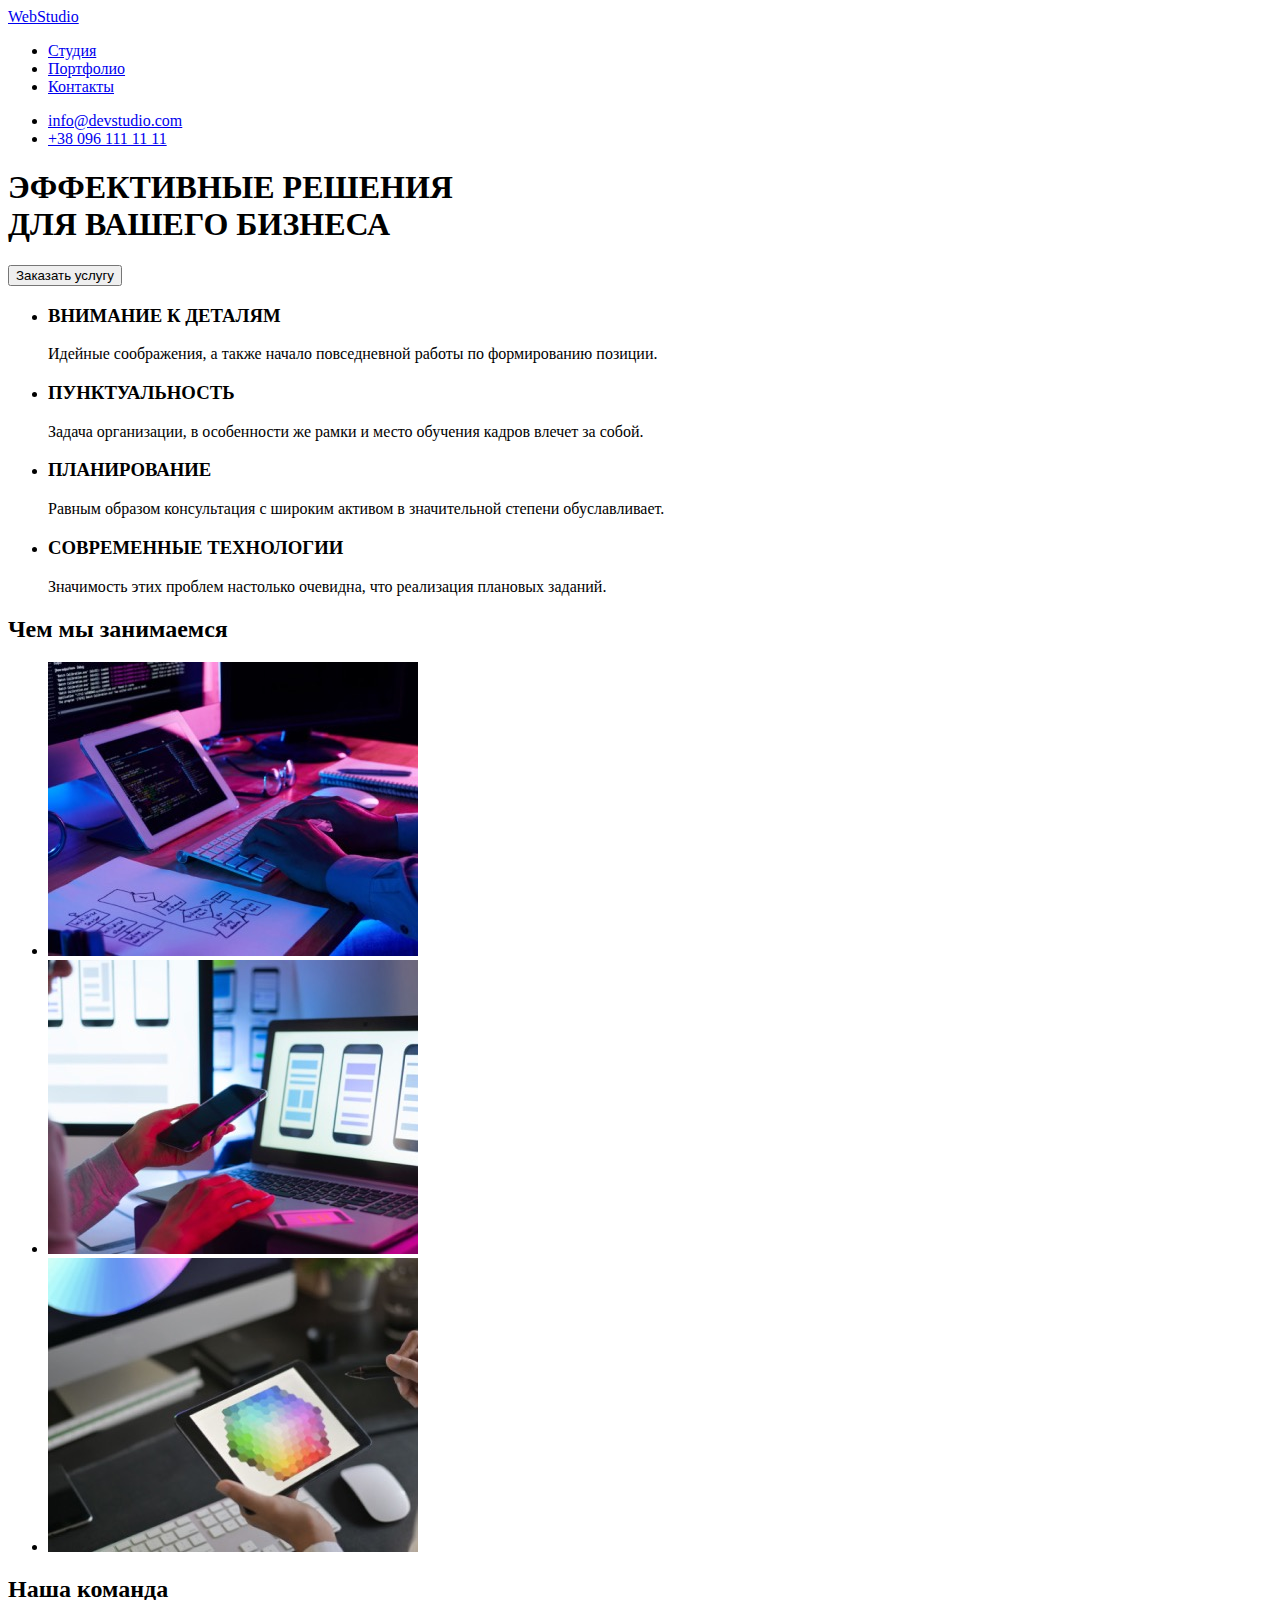
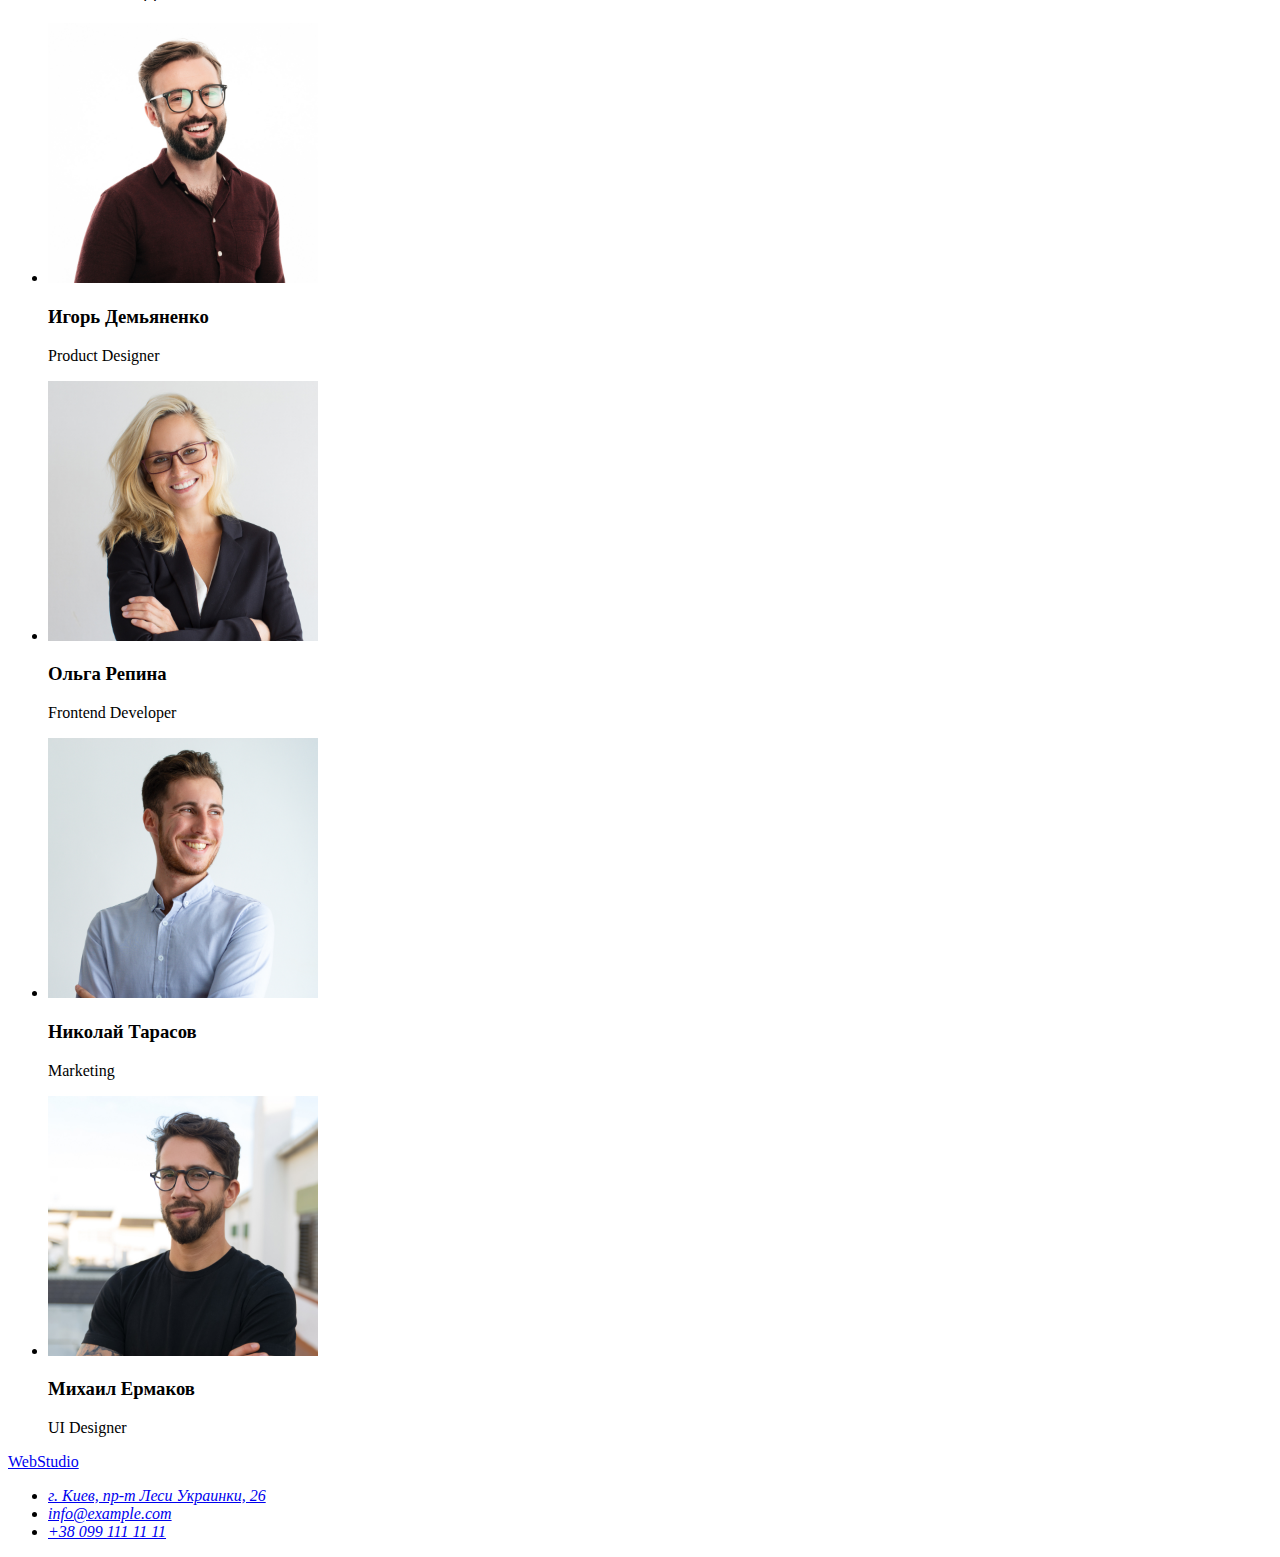
==== index.html @ f8b8bf62 "Cloned 1st hw" ====
<!DOCTYPE html>
<html lang="ru">
<head>
    <meta charset="UTF-8">
    <meta http-equiv="X-UA-Compatible" content="IE=edge">
    <meta name="viewport" content="width=device-width, initial-scale=1.0">
    <title>Студия</title>
</head>
<body>


<header>
       <nav>
         <a href="/"> WebStudio</a>

                <ul>
                <li><a href="./studio">Студия</a></li>
                <li><a href="./portfolio">Портфолио</a></li>
                <li><a href="./contacts">Контакты</a></li>
                </ul>
        </nav>

        <ul>
                <li><a href="mailto:info@devstudio.com">info@devstudio.com</a> </li> 
                <li><a href="tel:+380961111111">+38 096 111 11 11</a> </li>
        </ul>
</header>


<main>

<!--Блок герой-->
        <section>
        <h1>ЭФФЕКТИВНЫЕ РЕШЕНИЯ <br> ДЛЯ ВАШЕГО БИЗНЕСА</h1>
        <button type="button">Заказать услугу</button>
        </section>


<!--Особенности-->
        <section>
                <ul>
                <li>
            <h3>ВНИМАНИЕ К ДЕТАЛЯМ</h3>
            <p>Идейные соображения, а также начало повседневной работы по формированию позиции.</p>
            </li>
            <li>
            <h3>ПУНКТУАЛЬНОСТЬ</h3>
            <p>Задача организации, в особенности же рамки и место обучения кадров влечет за собой.</p>
            </li>
            <li>
            <h3>ПЛАНИРОВАНИЕ</h3>
            <p>Равным образом консультация с широким активом в значительной степени обуславливает.</p>
            </li>
            <li>
            <h3>СОВРЕМЕННЫЕ ТЕХНОЛОГИИ</h3>
            <p>Значимость этих проблем настолько очевидна, что реализация плановых заданий.</p>
            </li>
                </ul>
        </section>


<!--Чем мы занимаемся-->
        <section>
                <h2>Чем мы занимаемся</h2> 
                <ul>
                        <li><a href=""><img src="./images/box1.jpg" alt="Создание верстки" width="370"></a> </li>
                        <li><a href=""><img src="./images/box2.jpg" alt="Разработка мобильной версии" width="370"></a></li>
                        <li><a href=""><img src="./images/box3.jpg" alt="Дизайн макетов" width="370"></a></li>
                </ul>
        </section>


<!--Наша команда-->
        <section>
            <h2>Наша команда</h2>
                <ul>
                        <li>
                        <img src="./images/img3.jpg" alt="Фото Игорь Демьяненко" width="270" height="260">
                        <h3>Игорь Демьяненко</h3>
                        <p lang="en">Product Designer</p>
                        </li>

                        <li>
                        <img src="./images/img2.jpg" alt="Фото Ольга Репина" width="270" height="260">
                        <h3>Ольга Репина</h3>
                        <p lang="en">Frontend Developer</p>
                        </li>

                        <li>
                        <img src="./images/img1.jpg" alt="Фото Николай Тарасов" width="270" height="260">
                        <h3>Николай Тарасов</h3>
                        <p lang="en">Marketing</p>
                        </li>
                        
                        <li>
                        <img src="./images/img.jpg" alt="Фото Михаил Ермаков" width="270" height="260">
                        <h3>Михаил Ермаков</h3>
                        <p lang="en">UI Designer</p>
                        </li>
                </ul>
        </section>

</main>


        <footer>
                <a href="/">WebStudio</a>
                        <address>
                                <ul>
                                        <li><a href="https://goo.gl/maps/aRRkFb3PzJFJw8Fk9" target="_blank">г. Киев, пр-т Леси Украинки, 26</a></li>
                                        <li><a href="mailto:info@devstudio.com">info@example.com</a></li>
                                        <li><a href="tel:+380961111111">+38 099 111 11 11</a></li>
                                </ul>
                        </address>
        </footer>


</body>
</html>
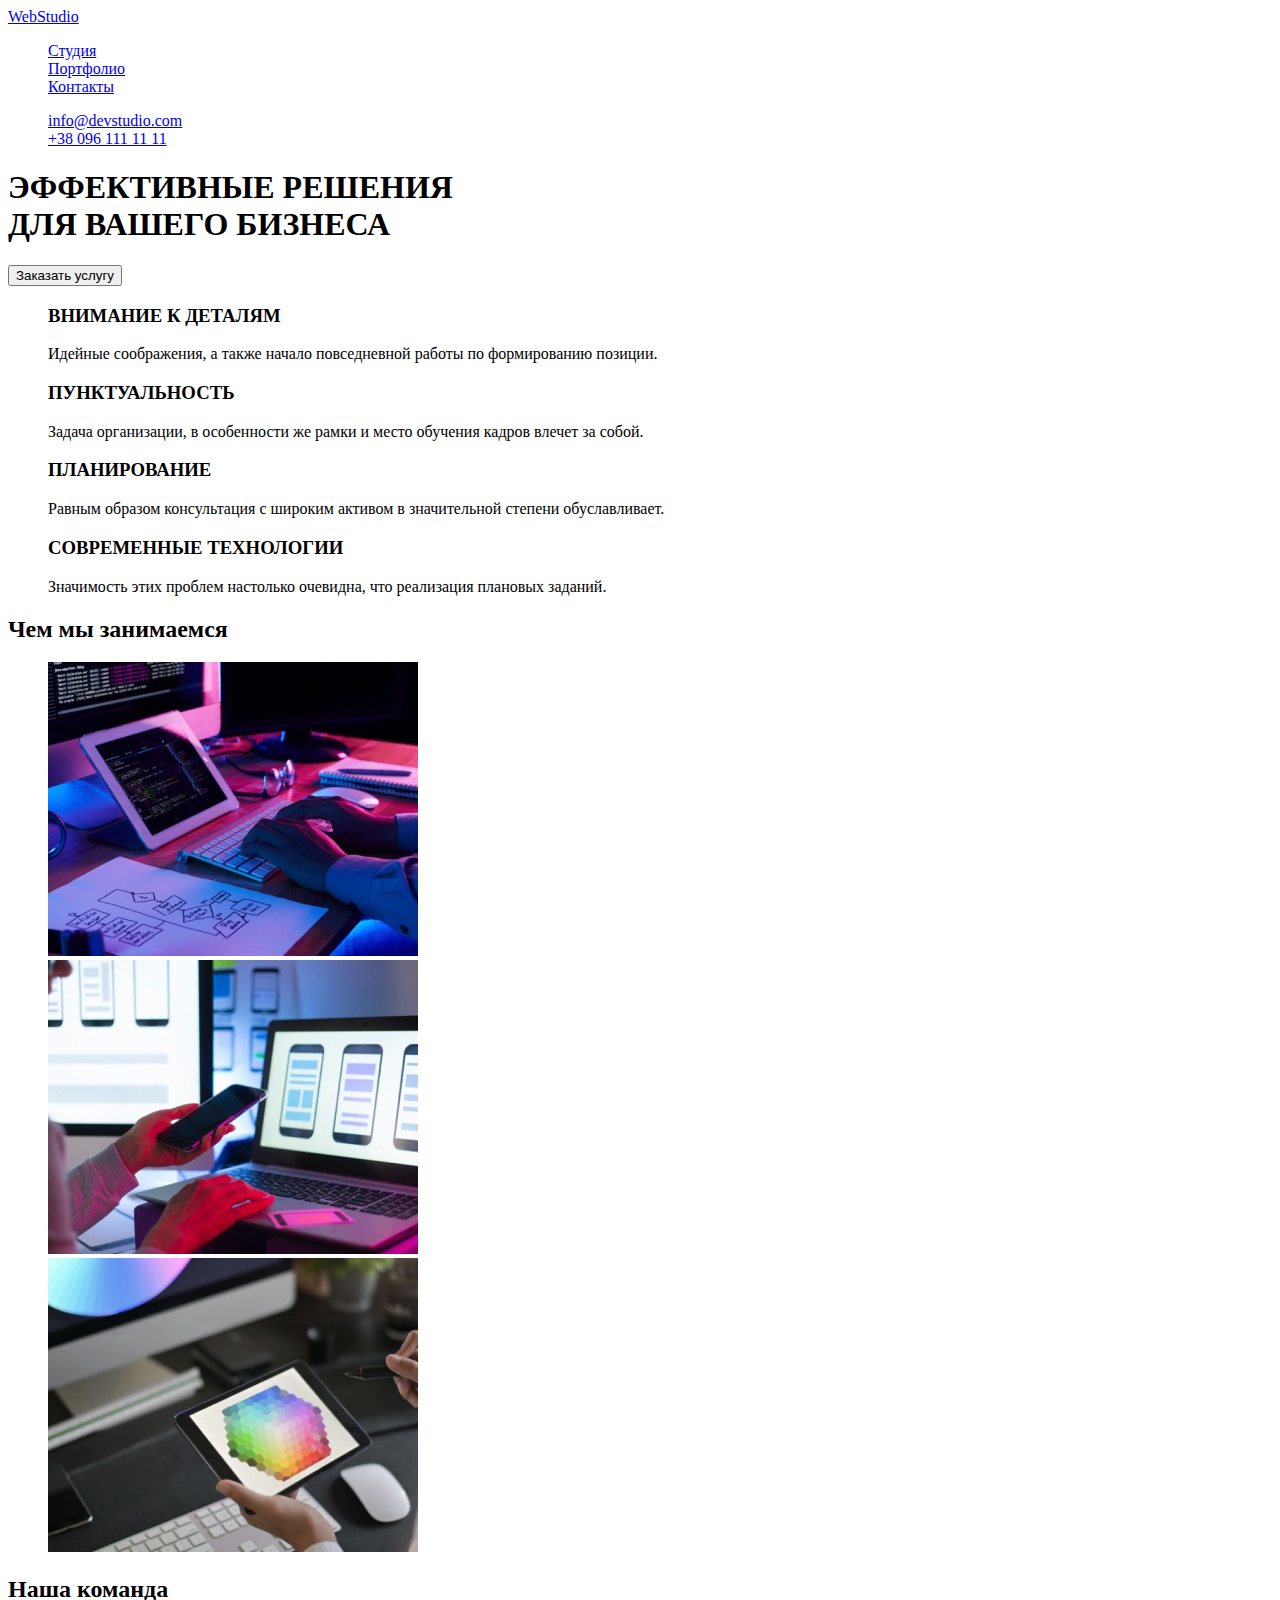
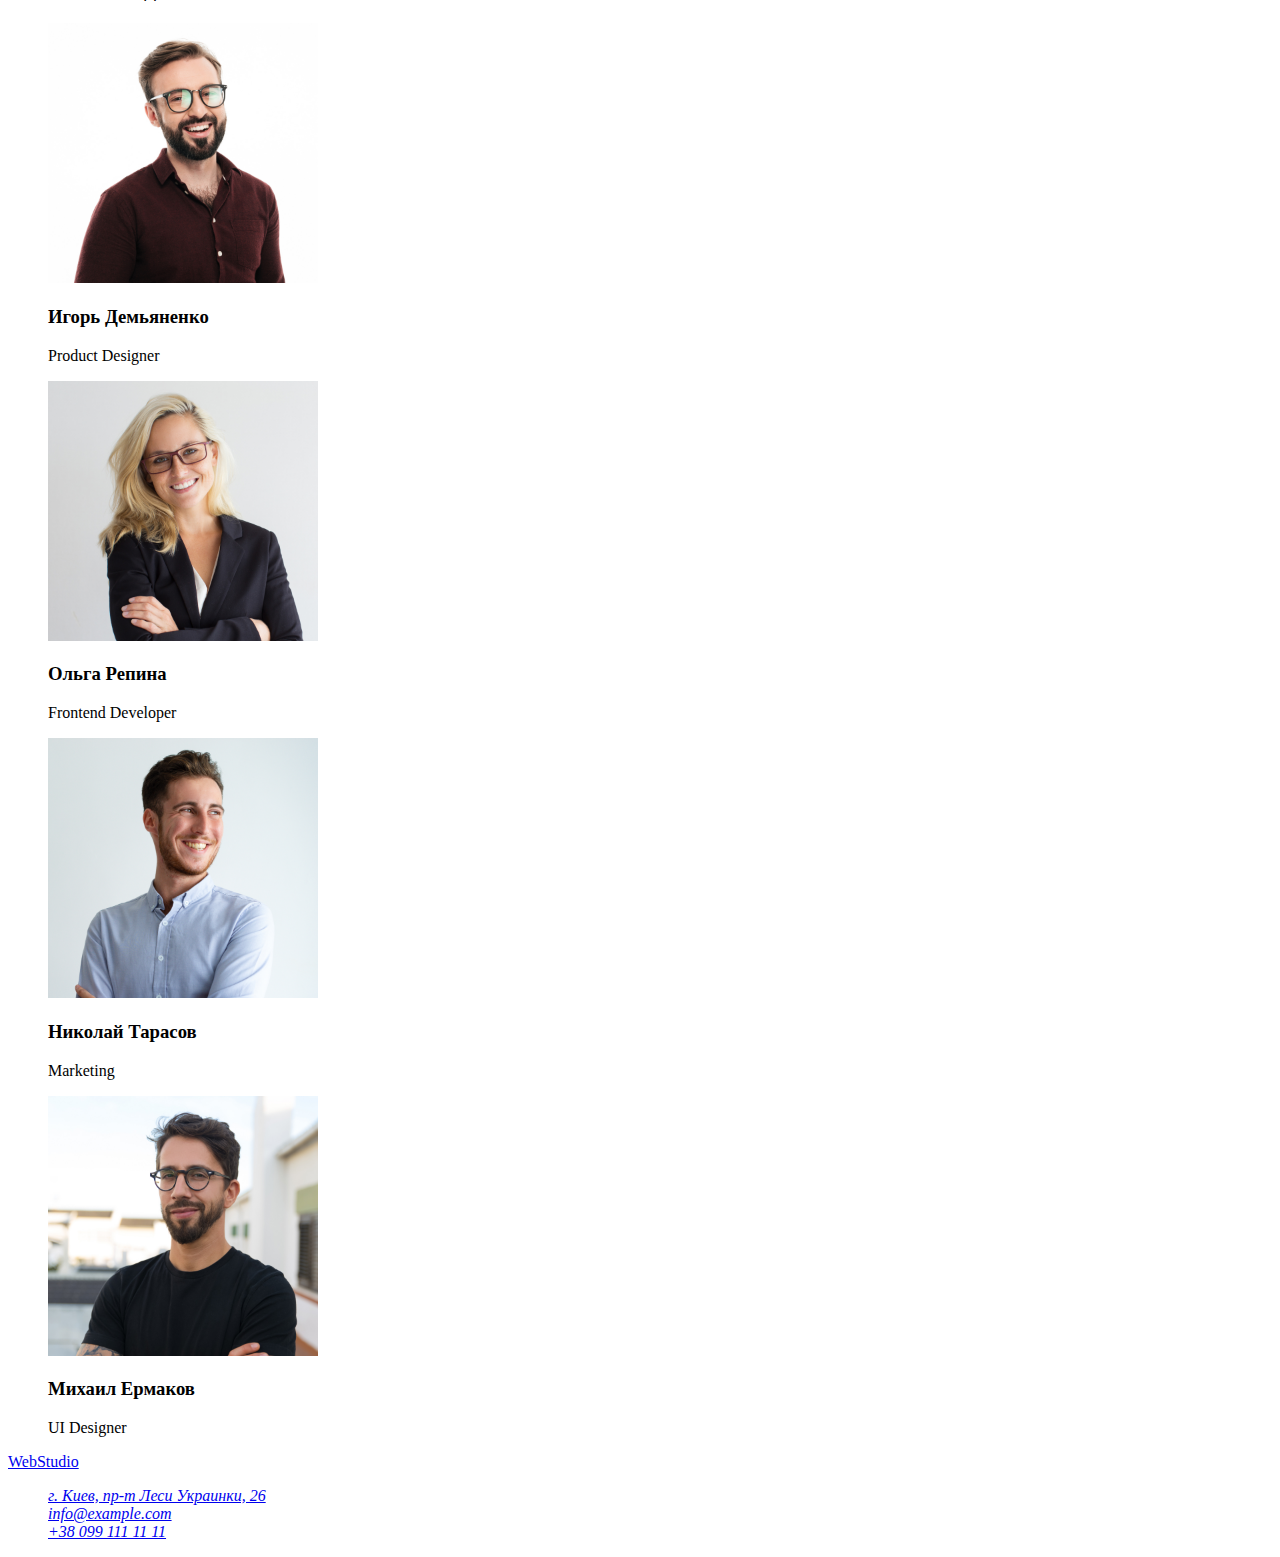
==== commit 584e2b4d: "commit_4_11" ====
--- a/index.html
+++ b/index.html
@@ -4,23 +4,23 @@
     <meta charset="UTF-8">
     <meta http-equiv="X-UA-Compatible" content="IE=edge">
     <meta name="viewport" content="width=device-width, initial-scale=1.0">
-    <title>Студия</title>
+    <title>Студия WebStudio</title>
 </head>
 <body>
 
 
 <header>
        <nav>
-         <a href="/"> WebStudio</a>
+         <a href="./index.html"> WebStudio</a>
 
-                <ul>
-                <li><a href="./studio">Студия</a></li>
-                <li><a href="./portfolio">Портфолио</a></li>
+                <ul type="none">
+                <li><a href="./index.html">Студия</a></li>
+                <li><a href="./portfolio.html">Портфолио</a></li>
                 <li><a href="./contacts">Контакты</a></li>
                 </ul>
         </nav>
 
-        <ul>
+        <ul type="none">
                 <li><a href="mailto:info@devstudio.com">info@devstudio.com</a> </li> 
                 <li><a href="tel:+380961111111">+38 096 111 11 11</a> </li>
         </ul>
@@ -38,7 +38,7 @@
 
 <!--Особенности-->
         <section>
-                <ul>
+                <ul type="none">
                 <li>
             <h3>ВНИМАНИЕ К ДЕТАЛЯМ</h3>
             <p>Идейные соображения, а также начало повседневной работы по формированию позиции.</p>
@@ -62,7 +62,7 @@
 <!--Чем мы занимаемся-->
         <section>
                 <h2>Чем мы занимаемся</h2> 
-                <ul>
+                <ul type="none">
                         <li><a href=""><img src="./images/box1.jpg" alt="Создание верстки" width="370"></a> </li>
                         <li><a href=""><img src="./images/box2.jpg" alt="Разработка мобильной версии" width="370"></a></li>
                         <li><a href=""><img src="./images/box3.jpg" alt="Дизайн макетов" width="370"></a></li>
@@ -73,7 +73,7 @@
 <!--Наша команда-->
         <section>
             <h2>Наша команда</h2>
-                <ul>
+                <ul type="none">
                         <li>
                         <img src="./images/img3.jpg" alt="Фото Игорь Демьяненко" width="270" height="260">
                         <h3>Игорь Демьяненко</h3>
@@ -104,9 +104,9 @@
 
 
         <footer>
-                <a href="/">WebStudio</a>
+                <a href="./index.html">WebStudio</a>
                         <address>
-                                <ul>
+                                <ul type="none">
                                         <li><a href="https://goo.gl/maps/aRRkFb3PzJFJw8Fk9" target="_blank">г. Киев, пр-т Леси Украинки, 26</a></li>
                                         <li><a href="mailto:info@devstudio.com">info@example.com</a></li>
                                         <li><a href="tel:+380961111111">+38 099 111 11 11</a></li>
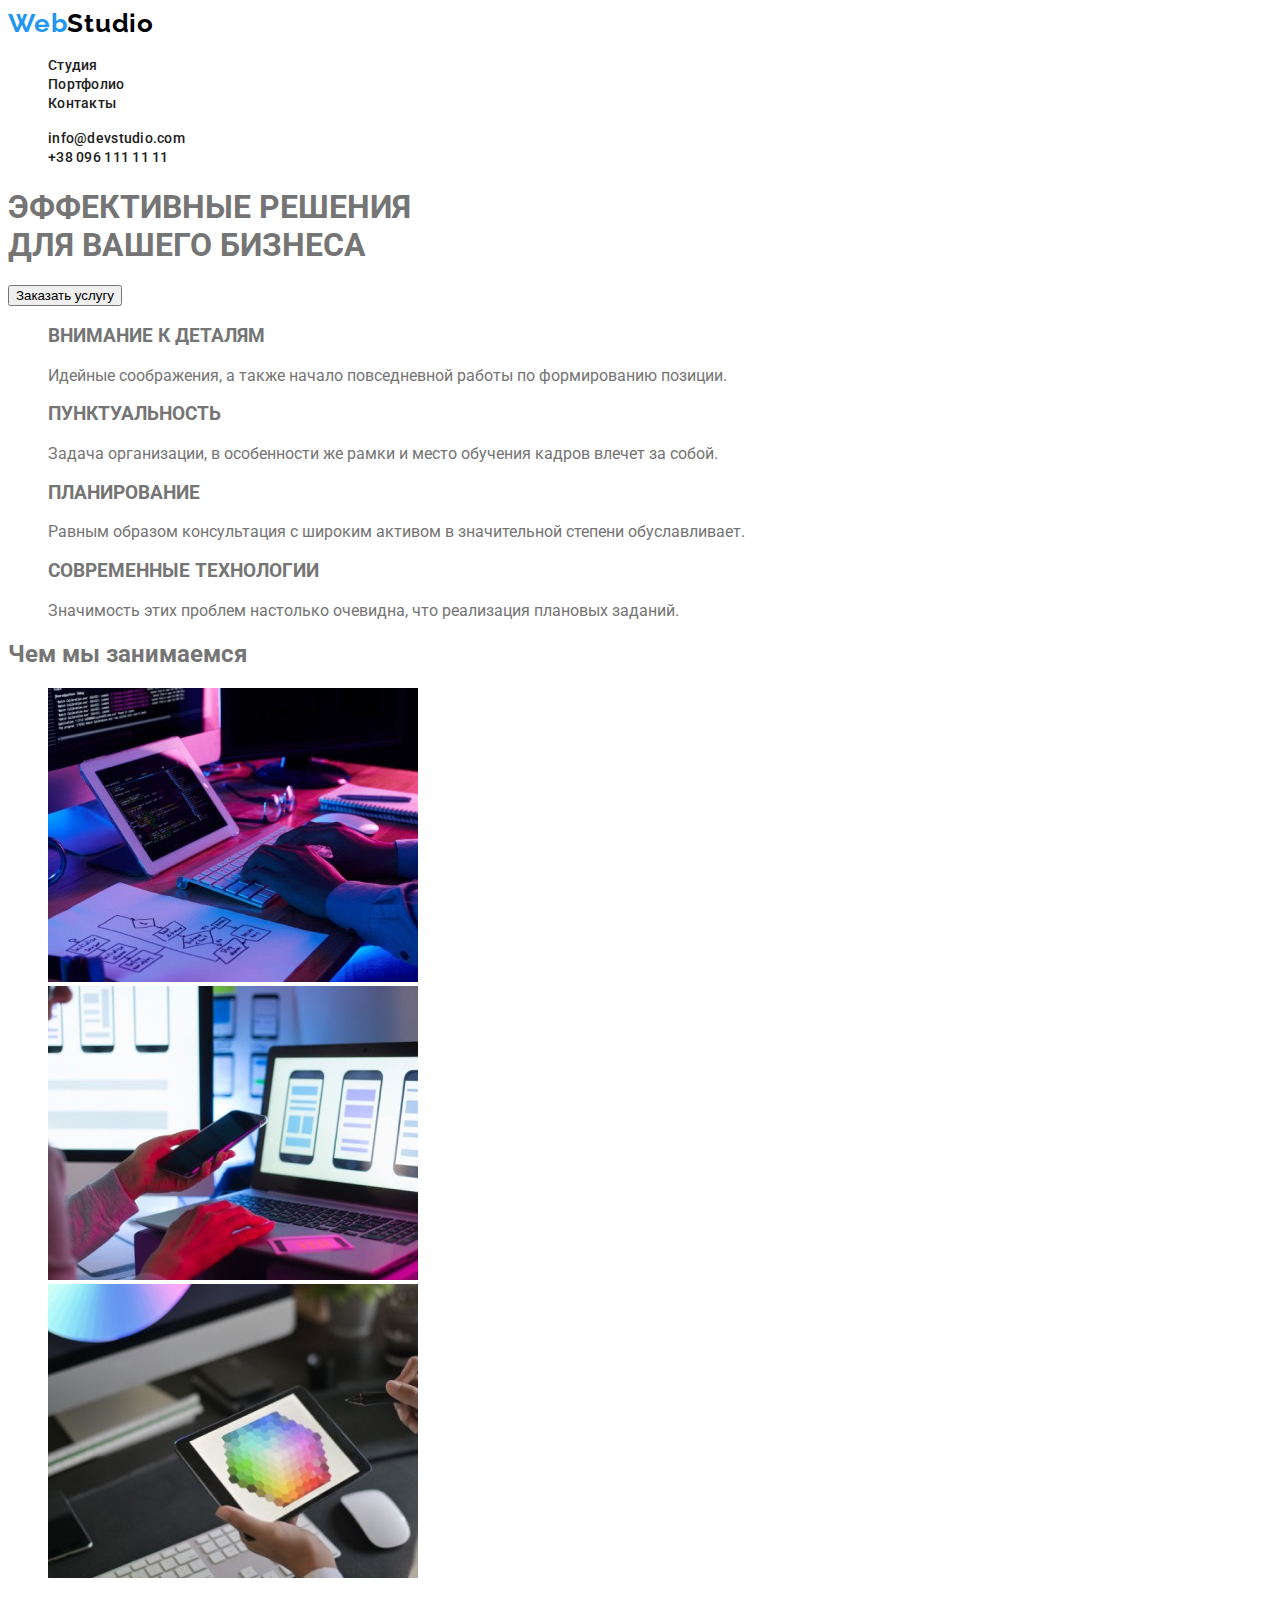
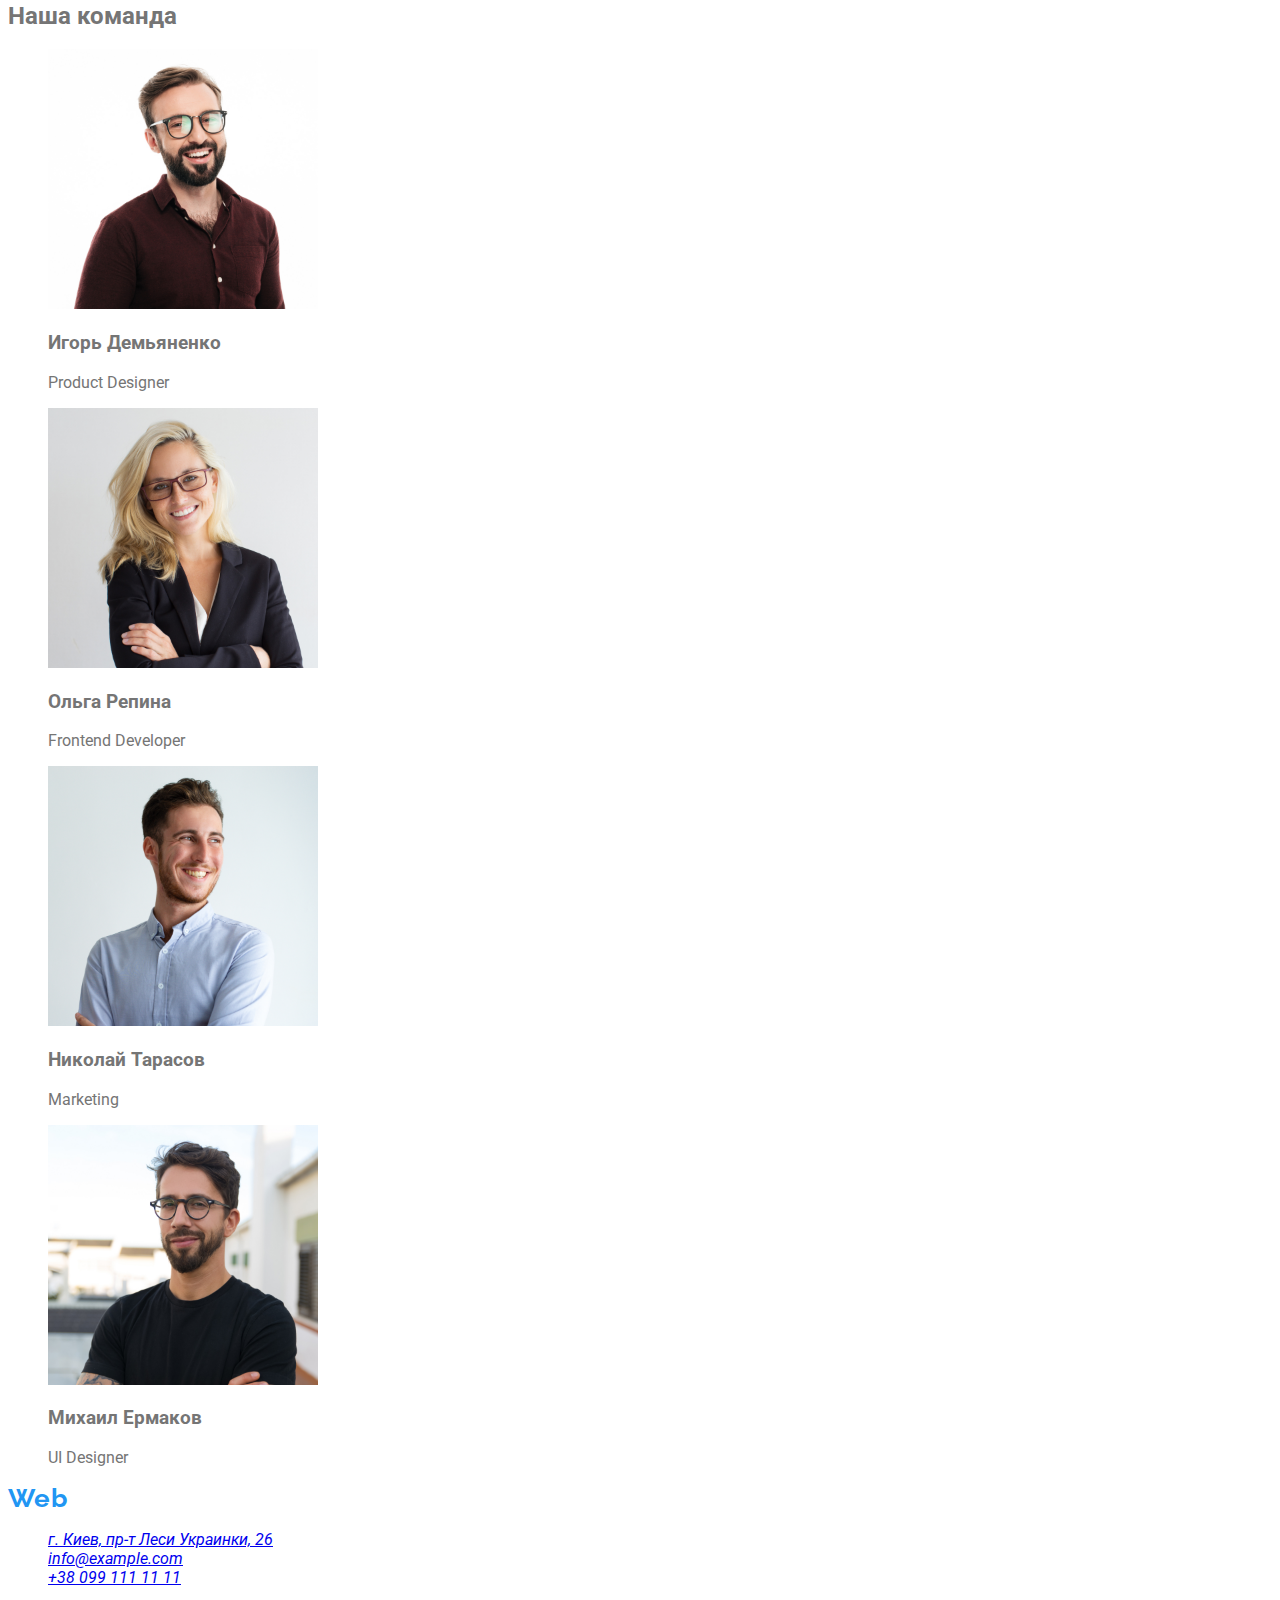
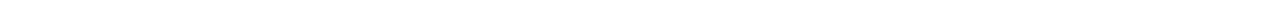
==== commit a111c3b6: "Header" ====
--- a/index.html
+++ b/index.html
@@ -5,24 +5,30 @@
     <meta http-equiv="X-UA-Compatible" content="IE=edge">
     <meta name="viewport" content="width=device-width, initial-scale=1.0">
     <title>Студия WebStudio</title>
+        <link rel="stylesheet" href="./css/styles.css">
+        <link rel="preconnect" href="https://fonts.googleapis.com">
+        <link rel="preconnect" href="https://fonts.gstatic.com" crossorigin>
+        <link href="https://fonts.googleapis.com/css2?family=Raleway:wght@700&family=Roboto:wght@400;500;700;900&display=swap"
+        rel="stylesheet">
 </head>
+
 <body>
 
 
 <header>
        <nav>
-         <a href="./index.html"> WebStudio</a>
+         <a class="logo link" href="./index.html">Web<span class="brand-header">Studio</span></a>
 
                 <ul type="none">
-                <li><a href="./index.html">Студия</a></li>
-                <li><a href="./portfolio.html">Портфолио</a></li>
-                <li><a href="./contacts">Контакты</a></li>
+                <li><a class="header-item" href="./index.html">Студия</a></li>
+                <li><a class="header-item" href="./portfolio.html">Портфолио</a></li>
+                <li><a class="header-item" href="./contacts">Контакты</a></li>
                 </ul>
         </nav>
 
         <ul type="none">
-                <li><a href="mailto:info@devstudio.com">info@devstudio.com</a> </li> 
-                <li><a href="tel:+380961111111">+38 096 111 11 11</a> </li>
+                <li><a class="header-item" href="mailto:info@devstudio.com">info@devstudio.com</a></li> 
+                <li><a class="header-item" href="tel:+380961111111">+38 096 111 11 11</a> </li>
         </ul>
 </header>
 
@@ -104,7 +110,7 @@
 
 
         <footer>
-                <a href="./index.html">WebStudio</a>
+                <a class="logo link" href="./index.html">Web<span class="brand-footer">Studio</span></a>
                         <address>
                                 <ul type="none">
                                         <li><a href="https://goo.gl/maps/aRRkFb3PzJFJw8Fk9" target="_blank">г. Киев, пр-т Леси Украинки, 26</a></li>
--- a/css/styles.css
+++ b/css/styles.css
@@ -0,0 +1,57 @@
+:root {
+  --brand-color: #2196f3;
+  --section: #2f303a;
+  --section-extra: #f5f4fa;
+  --text-important: #212121;
+  --brand-header: #000000;
+  --brand-footer: #ffffff;
+}
+
+body {
+  font-family: "Roboto", "Helvetica Neue", "Verdana", "Tahoma", sans-serif;
+  color: #757575;
+}
+
+.link {
+  text-decoration: none;
+}
+
+.logo {
+  font-family: "Raleway";
+  font-weight: 700;
+  font-size: 26px;
+  line-height: 1.2;
+  letter-spacing: 0.03em;
+  color: var(--brand-color);
+}
+
+.brand-header {
+  color: var(--brand-header);
+}
+
+.brand-footer {
+  color: var(--brand-footer);
+}
+
+.header-item {
+  color: var(--text-important);
+  font-weight: 500;
+  font-size: 14px;
+  line-height: 1.14;
+  letter-spacing: 0.02em;
+  text-decoration: none;
+}
+
+.header-item:hover,
+.header-item:focus {
+  color: var(--brand-color);
+}
+
+.header-contacts {
+  color: var(--text-important);
+  font-weight: 500;
+  font-size: 14px;
+  line-height: 1.14;
+  letter-spacing: 0.02em;
+  text-decoration: none;
+}
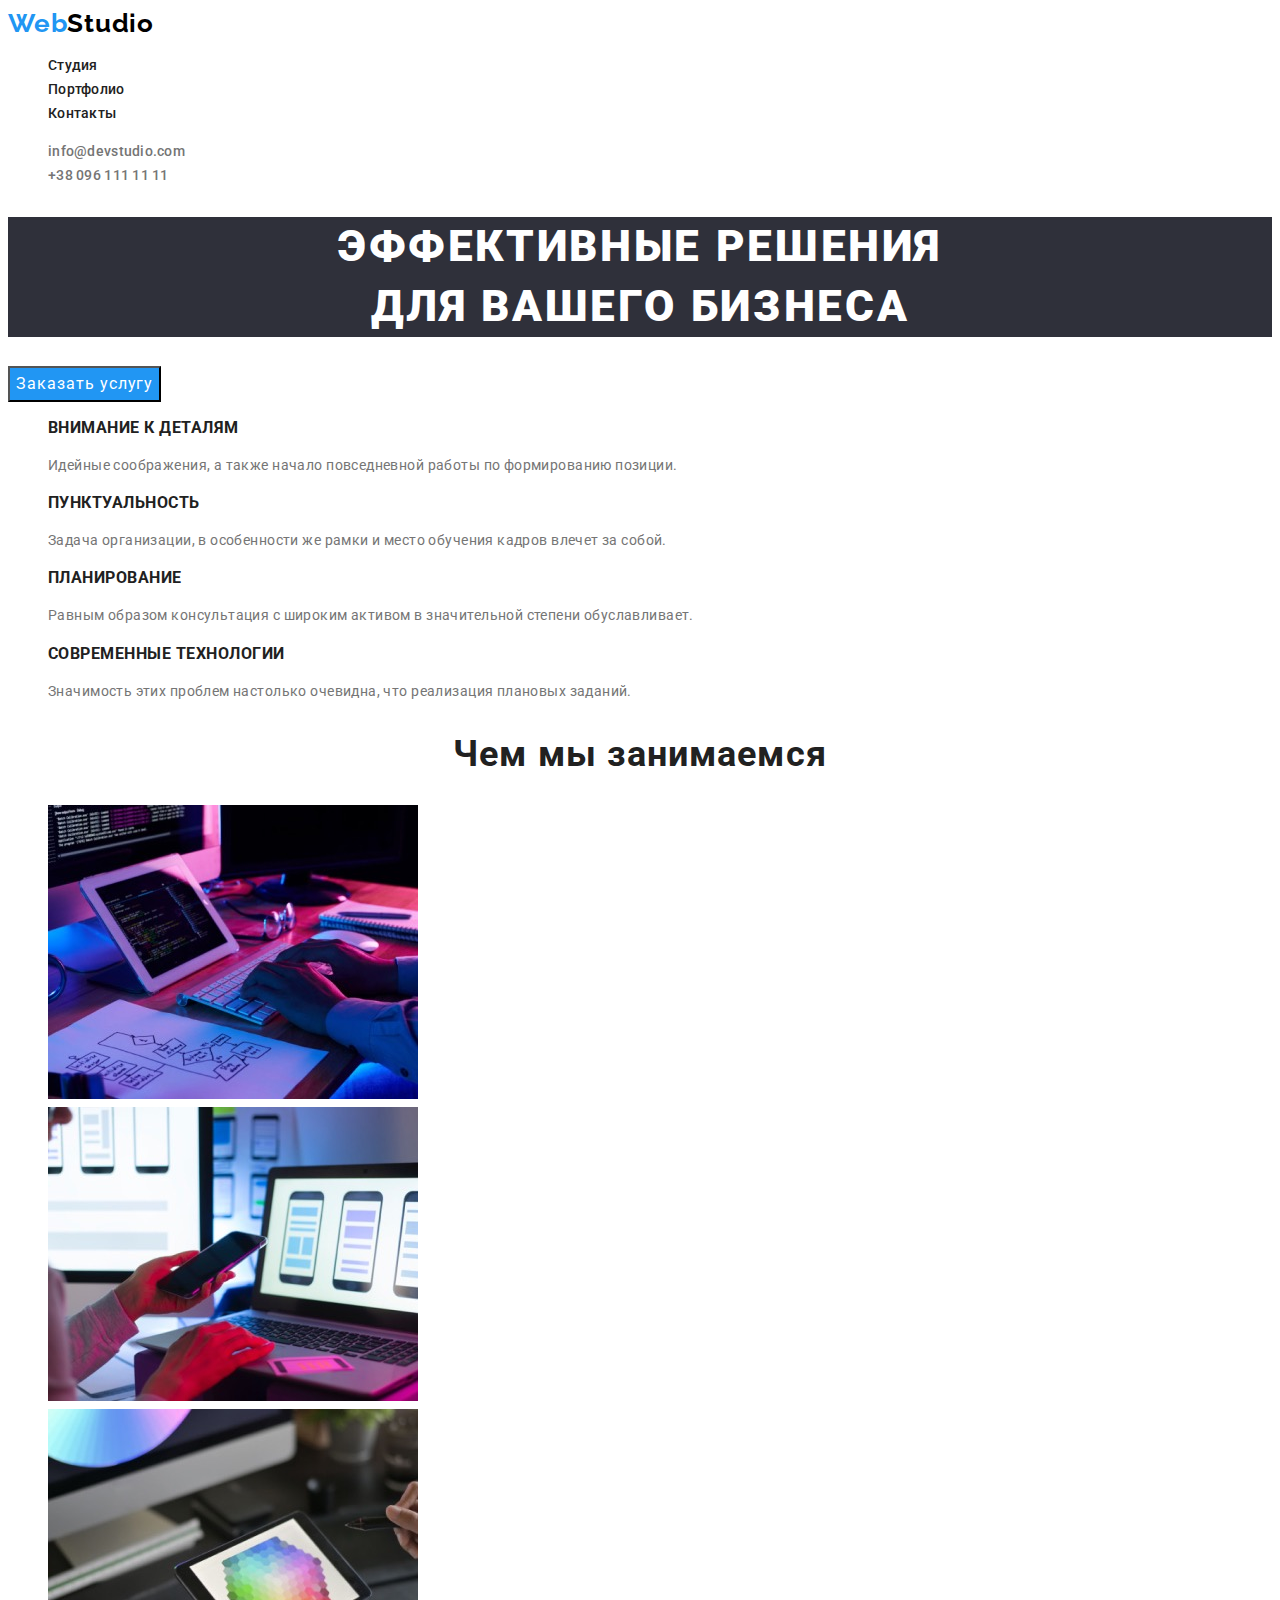
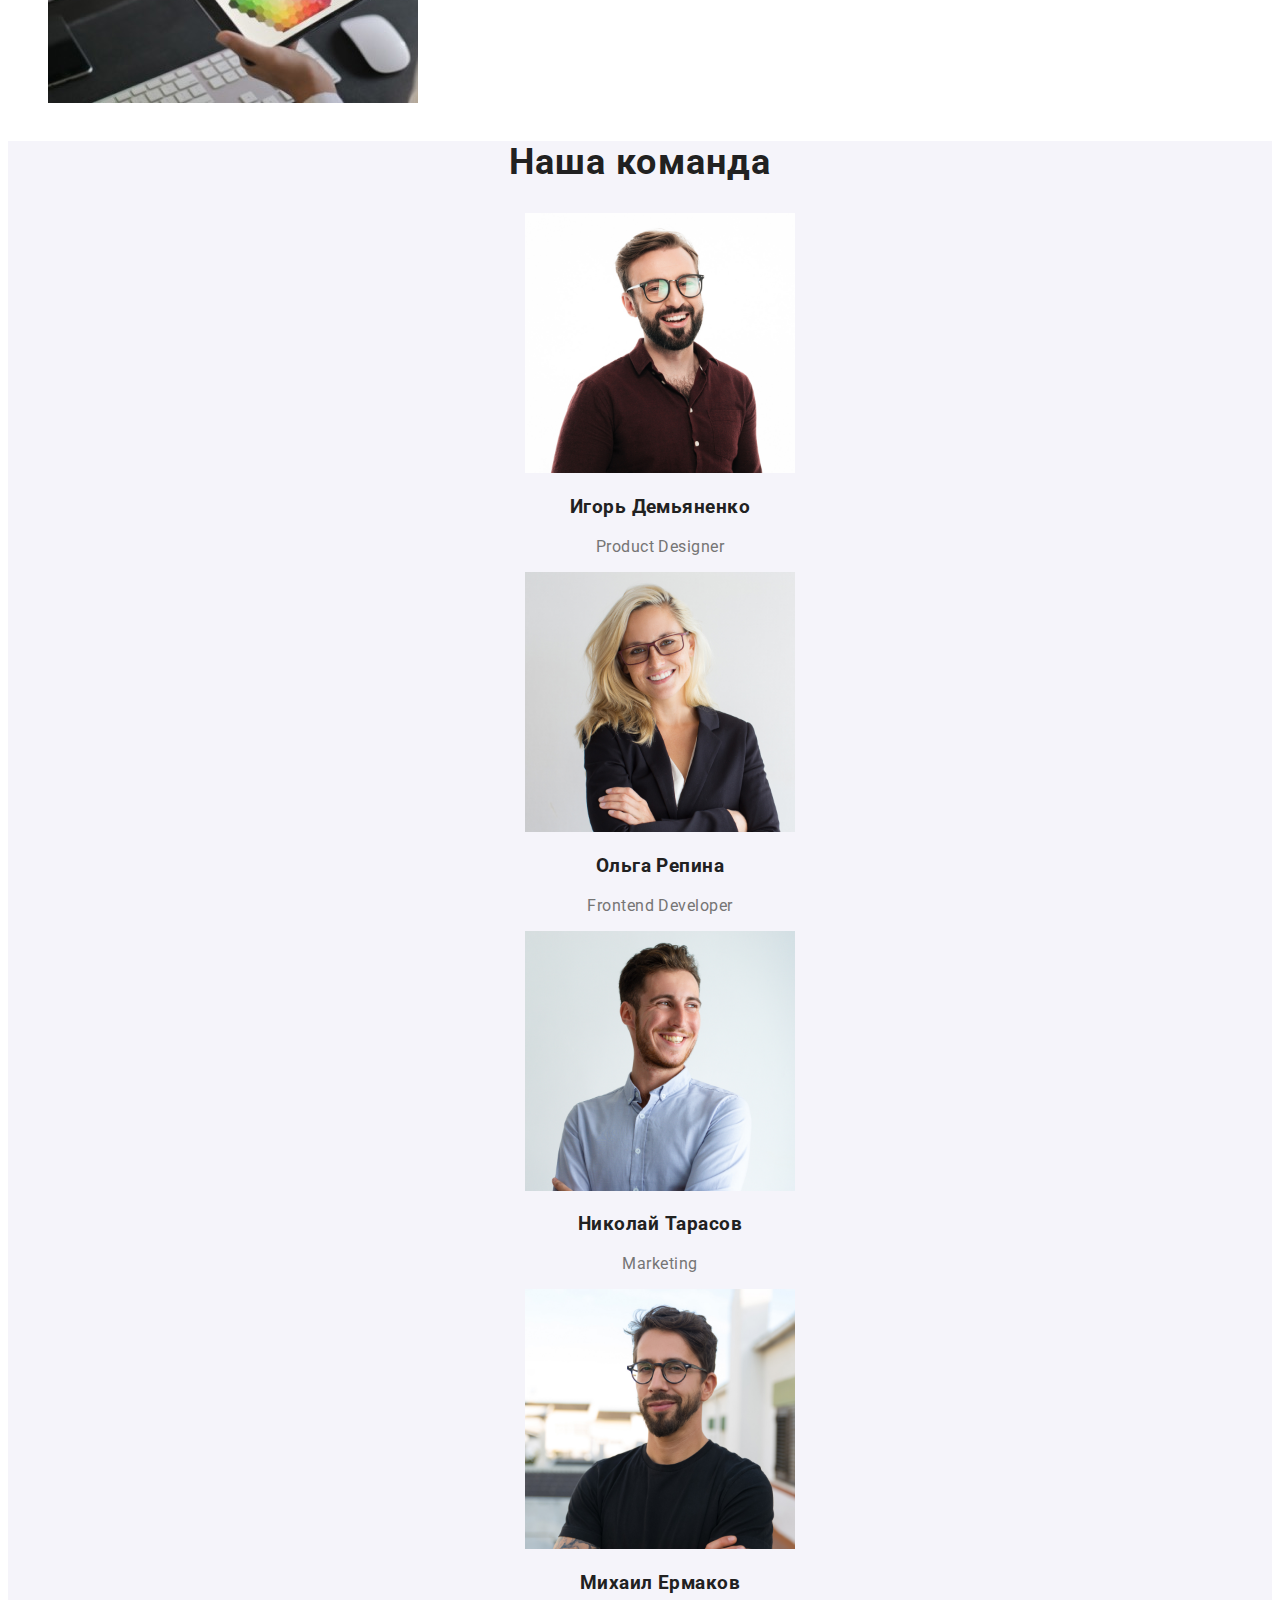
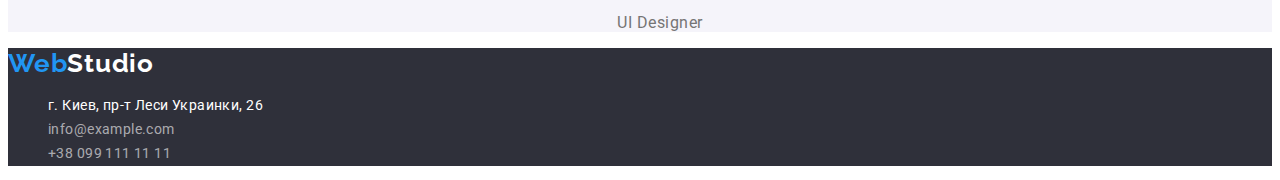
==== commit 654a013f: "Homework_1st_draft" ====
--- a/index.html
+++ b/index.html
@@ -19,16 +19,16 @@
        <nav>
          <a class="logo link" href="./index.html">Web<span class="brand-header">Studio</span></a>
 
-                <ul type="none">
-                <li><a class="header-item" href="./index.html">Студия</a></li>
-                <li><a class="header-item" href="./portfolio.html">Портфолио</a></li>
-                <li><a class="header-item" href="./contacts">Контакты</a></li>
+                <ul class="list">
+                <li><a class="header-item navigation" href="./index.html">Студия</a></li>
+                <li><a class="header-item navigation" href="./portfolio.html">Портфолио</a></li>
+                <li><a class="header-item navigation" href="./contacts">Контакты</a></li>
                 </ul>
         </nav>
 
-        <ul type="none">
-                <li><a class="header-item" href="mailto:info@devstudio.com">info@devstudio.com</a></li> 
-                <li><a class="header-item" href="tel:+380961111111">+38 096 111 11 11</a> </li>
+        <ul class="list">
+                <li><a class="header-item contacts" href="mailto:info@devstudio.com">info@devstudio.com</a></li> 
+                <li><a class="header-item contacts" href="tel:+380961111111">+38 096 111 11 11</a> </li>
         </ul>
 </header>
 
@@ -37,28 +37,28 @@
 
 <!--Блок герой-->
         <section>
-        <h1>ЭФФЕКТИВНЫЕ РЕШЕНИЯ <br> ДЛЯ ВАШЕГО БИЗНЕСА</h1>
-        <button type="button">Заказать услугу</button>
+        <h1 class="hero">ЭФФЕКТИВНЫЕ РЕШЕНИЯ <br> ДЛЯ ВАШЕГО БИЗНЕСА</h1>
+        <button class="btn-hero" type="button">Заказать услугу</button>
         </section>
 
 
 <!--Особенности-->
         <section>
-                <ul type="none">
+                <ul class="list">
                 <li>
-            <h3>ВНИМАНИЕ К ДЕТАЛЯМ</h3>
+            <h3 class="advantage-title">ВНИМАНИЕ К ДЕТАЛЯМ</h3>
             <p>Идейные соображения, а также начало повседневной работы по формированию позиции.</p>
             </li>
             <li>
-            <h3>ПУНКТУАЛЬНОСТЬ</h3>
+            <h3 class="advantage-title">ПУНКТУАЛЬНОСТЬ</h3>
             <p>Задача организации, в особенности же рамки и место обучения кадров влечет за собой.</p>
             </li>
             <li>
-            <h3>ПЛАНИРОВАНИЕ</h3>
+            <h3 class="advantage-title">ПЛАНИРОВАНИЕ</h3>
             <p>Равным образом консультация с широким активом в значительной степени обуславливает.</p>
             </li>
             <li>
-            <h3>СОВРЕМЕННЫЕ ТЕХНОЛОГИИ</h3>
+            <h3 class="advantage-title">СОВРЕМЕННЫЕ ТЕХНОЛОГИИ</h3>
             <p>Значимость этих проблем настолько очевидна, что реализация плановых заданий.</p>
             </li>
                 </ul>
@@ -67,8 +67,8 @@
 
 <!--Чем мы занимаемся-->
         <section>
-                <h2>Чем мы занимаемся</h2> 
-                <ul type="none">
+                <h2 class="section-title">Чем мы занимаемся</h2> 
+                <ul class="list">
                         <li><a href=""><img src="./images/box1.jpg" alt="Создание верстки" width="370"></a> </li>
                         <li><a href=""><img src="./images/box2.jpg" alt="Разработка мобильной версии" width="370"></a></li>
                         <li><a href=""><img src="./images/box3.jpg" alt="Дизайн макетов" width="370"></a></li>
@@ -77,30 +77,30 @@
 
 
 <!--Наша команда-->
-        <section>
-            <h2>Наша команда</h2>
-                <ul type="none">
+        <section class="section-team">
+            <h2 class="section-title">Наша команда</h2>
+                <ul class="list team-list">
                         <li>
                         <img src="./images/img3.jpg" alt="Фото Игорь Демьяненко" width="270" height="260">
-                        <h3>Игорь Демьяненко</h3>
+                        <h3 class="team-name">Игорь Демьяненко</h3>
                         <p lang="en">Product Designer</p>
                         </li>
 
                         <li>
                         <img src="./images/img2.jpg" alt="Фото Ольга Репина" width="270" height="260">
-                        <h3>Ольга Репина</h3>
+                        <h3 class="team-name">Ольга Репина</h3>
                         <p lang="en">Frontend Developer</p>
                         </li>
 
                         <li>
                         <img src="./images/img1.jpg" alt="Фото Николай Тарасов" width="270" height="260">
-                        <h3>Николай Тарасов</h3>
+                        <h3 class="team-name">Николай Тарасов</h3>
                         <p lang="en">Marketing</p>
                         </li>
                         
                         <li>
                         <img src="./images/img.jpg" alt="Фото Михаил Ермаков" width="270" height="260">
-                        <h3>Михаил Ермаков</h3>
+                        <h3 class="team-name">Михаил Ермаков</h3>
                         <p lang="en">UI Designer</p>
                         </li>
                 </ul>
@@ -109,13 +109,13 @@
 </main>
 
 
-        <footer>
+        <footer class="footer">
                 <a class="logo link" href="./index.html">Web<span class="brand-footer">Studio</span></a>
                         <address>
-                                <ul type="none">
-                                        <li><a href="https://goo.gl/maps/aRRkFb3PzJFJw8Fk9" target="_blank">г. Киев, пр-т Леси Украинки, 26</a></li>
-                                        <li><a href="mailto:info@devstudio.com">info@example.com</a></li>
-                                        <li><a href="tel:+380961111111">+38 099 111 11 11</a></li>
+                                <ul class="list">
+                                        <li><a class="address-street" href="https://goo.gl/maps/aRRkFb3PzJFJw8Fk9" target="_blank">г. Киев, пр-т Леси Украинки, 26</a></li>
+                                        <li><a class="address-contacts link" href="mailto:info@devstudio.com">info@example.com</a></li>
+                                        <li><a class="address-contacts link" href="tel:+380961111111">+38 099 111 11 11</a></li>
                                 </ul>
                         </address>
         </footer>
--- a/css/styles.css
+++ b/css/styles.css
@@ -1,20 +1,31 @@
 :root {
   --brand-color: #2196f3;
-  --section: #2f303a;
+  --text-main: #757575;
+  --section-background: #2f303a;
   --section-extra: #f5f4fa;
   --text-important: #212121;
   --brand-header: #000000;
-  --brand-footer: #ffffff;
+  --elements-white: #ffffff;
 }
 
 body {
   font-family: "Roboto", "Helvetica Neue", "Verdana", "Tahoma", sans-serif;
-  color: #757575;
+  color: var(--text-main);
+  font-size: 14px;
+  line-height: 1.71;
+  letter-spacing: 0.03em;
+  background: var(--elements-white);
 }
 
 .link {
   text-decoration: none;
 }
+
+.list {
+  list-style: none;
+}
+
+/* header */
 
 .logo {
   font-family: "Raleway";
@@ -30,28 +41,162 @@
 }
 
 .brand-footer {
-  color: var(--brand-footer);
+  color: var(--elements-white);
 }
 
 .header-item {
-  color: var(--text-important);
   font-weight: 500;
-  font-size: 14px;
   line-height: 1.14;
   letter-spacing: 0.02em;
   text-decoration: none;
 }
 
+.navigation {
+  color: var(--text-important);
+}
+
+.contacts {
+  color: var(--text-main);
+}
+
 .header-item:hover,
-.header-item:focus {
+.header-item:focus,
+.address-street:focus,
+.address-street:hover,
+.address-contacts:focus,
+.address-contacts:hover {
   color: var(--brand-color);
 }
 
-.header-contacts {
-  color: var(--text-important);
+/* hero */
+
+.hero {
+  font-weight: 900;
+  font-size: 44px;
+  line-height: 1.36;
+  letter-spacing: 0.06em;
+  text-transform: uppercase;
+  text-align: center;
+  color: var(--elements-white);
+  background: var(--section-background);
+}
+
+.btn-hero {
+  font-family: inherit;
+  font-weight: 700px;
+  font-size: 16px;
+  line-height: 1.87;
+  letter-spacing: 0.06em;
+  color: var(--elements-white);
+  background: var(--brand-color);
+  cursor: pointer;
+}
+
+/*section 1 */
+
+.advantage-title {
+  font-weight: 700px;
+  line-height: 1.14;
+  letter-spacing: 0.03em;
+  text-transform: uppercase;
+  color: var(--text-important);
+}
+
+/*sections services & team */
+
+.section-title {
+  font-weight: 700px;
+  font-size: 36px;
+  line-height: 1.17;
+  text-align: center;
+  letter-spacing: 0.03em;
+  color: var(--text-important);
+}
+
+.section-team {
+  background: var(--section-extra);
+}
+
+.team-list {
+  font-size: 16px;
+  line-height: 1.19;
+  text-align: center;
+  letter-spacing: 0.03em;
+}
+
+.team-name {
+  font-weight: 500px;
+  color: var(--text-important);
+}
+
+.team-position {
+  color: var(--text-main);
+}
+
+/*address*/
+
+.footer {
+  background: var(--section-background);
+}
+
+.address-street {
+  color: var(--elements-white);
+  line-height: 1.71;
+  letter-spacing: 0.03em;
+  text-decoration: inherit;
+  font-style: normal;
+}
+
+.address-contacts {
+  line-height: 1.71;
+  letter-spacing: 0.03em;
+  color: rgba(255, 255, 255, 0.6);
+  font-style: normal;
+}
+
+/*portfolio page*/
+.hidden {
+  position: absolute;
+  clip: rect(0 0 0 0);
+  width: 1px;
+  height: 1px;
+  margin: -1px;
+  border: 0;
+  padding: 0;
+  overflow: hidden;
+}
+
+/*filters*/
+.filter {
   font-weight: 500;
-  font-size: 14px;
-  line-height: 1.14;
-  letter-spacing: 0.02em;
-  text-decoration: none;
-}
+  font-size: 16px;
+  line-height: 1.62;
+  text-align: center;
+  letter-spacing: 0.03em;
+  color: var(--text-important);
+  background: var(--section-extra);
+  cursor: pointer;
+}
+
+.filter:hover,
+.filter:focus {
+  color: var(--elements-white);
+  background: var(--brand-color);
+}
+
+/*projects list*/
+
+.project-name {
+  font-weight: 700;
+  font-size: 18px;
+  line-height: 2;
+  letter-spacing: 0.06em;
+  color: var(--text-important);
+}
+
+.project-definition {
+  font-size: 16px;
+  line-height: 1.87;
+  letter-spacing: 0.03em;
+  color: var(--text-main);
+}
